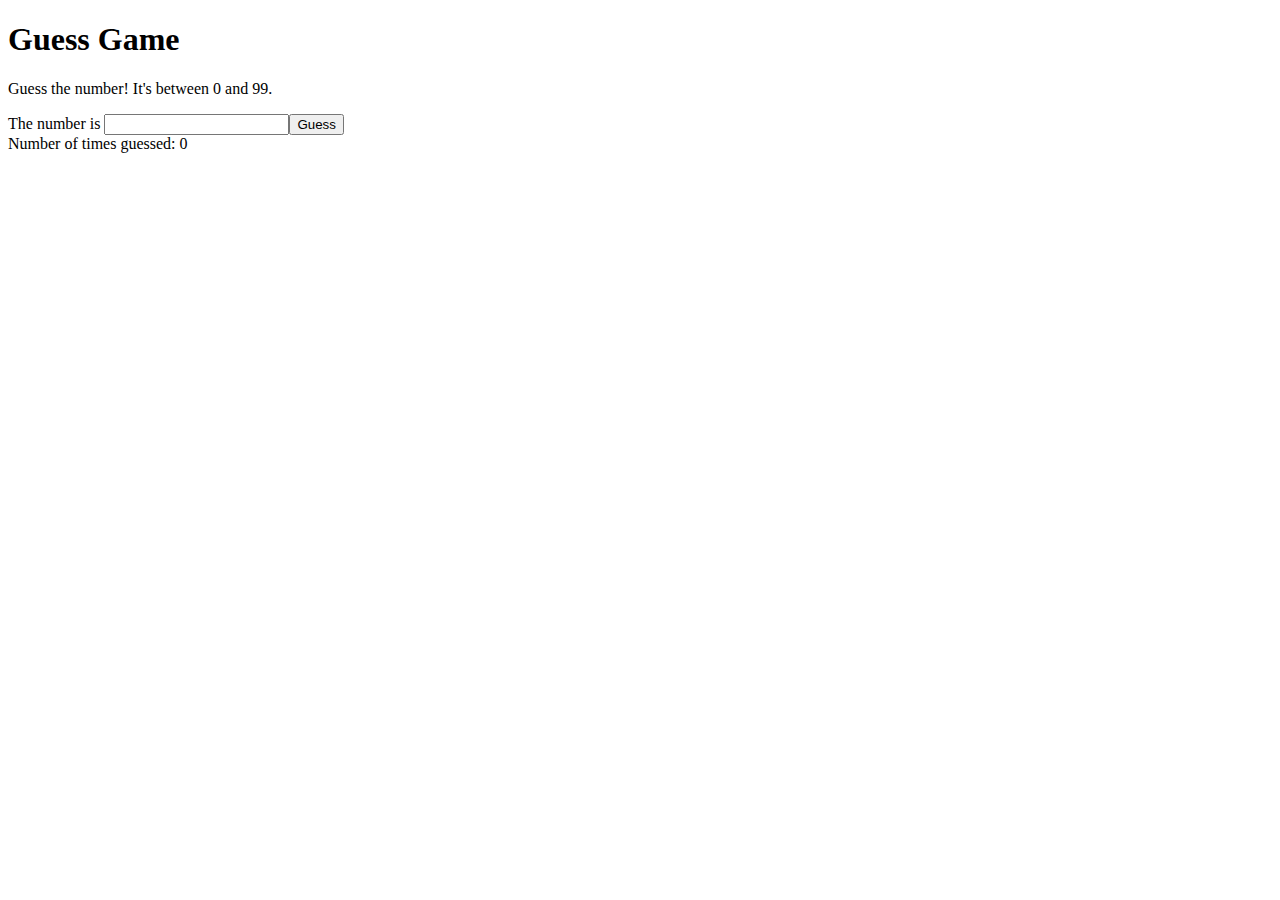
==== game.html @ b927515f "Add first game version" ====
<!DOCTYPE html>
<html lang="en">
    <head>
        <meta charset="utf-8">
        <title>Guess Game</title>
        <link rel="stylesheet" href="game.css">
    </head>
    <body>
        <h1>Guess Game</h1>
        <p>Guess the number! It's between 0 and 99.</p>
        <label>The number is </label>
        <input type="number" id="guessedNumber" name="guessedNumber"><button onclick="guess()">Guess</button>
        <div id="result">Number of times guessed: 0</div>
        <script src="game.js"></script>
    </body>
</html>
---- game.css ----
/* Add som styling here */
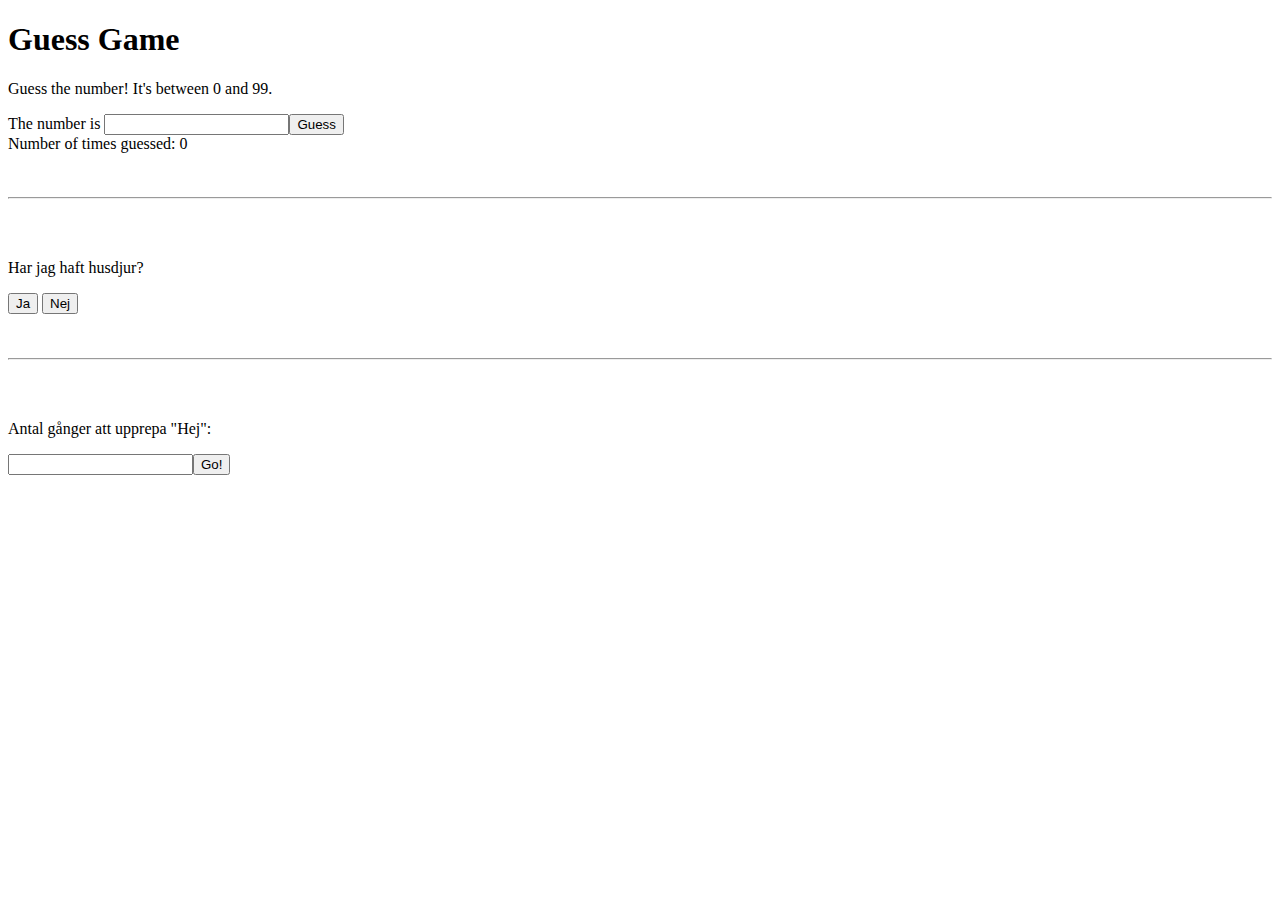
==== commit cde1e9fc: "Lägg till fråga och antal gånger att upprepa hej" ====
--- a/game.html
+++ b/game.html
@@ -9,8 +9,21 @@
         <h1>Guess Game</h1>
         <p>Guess the number! It's between 0 and 99.</p>
         <label>The number is </label>
-        <input type="number" id="guessedNumber" name="guessedNumber"><button onclick="guess()">Guess</button>
+        <input type="number" id="guessedNumber"><button onclick="guess()">Guess</button>
         <div id="result">Number of times guessed: 0</div>
+        
+        <br><br><hr><br><br>
+
+        <p>Har jag haft husdjur?</p>
+        <button id="knapp1" class="hej">Ja</button>
+        <button id="knapp2" class="hej">Nej</button>
+        <div id="answer"></div>
+        
+        <br><br><hr><br><br>
+
+        <p>Antal gånger att upprepa "Hej":</p><input type="number" id="reps"><button onclick="repeat()">Go!</button>
+        <div id="reps_answer"></div>
+
         <script src="game.js"></script>
     </body>
 </html>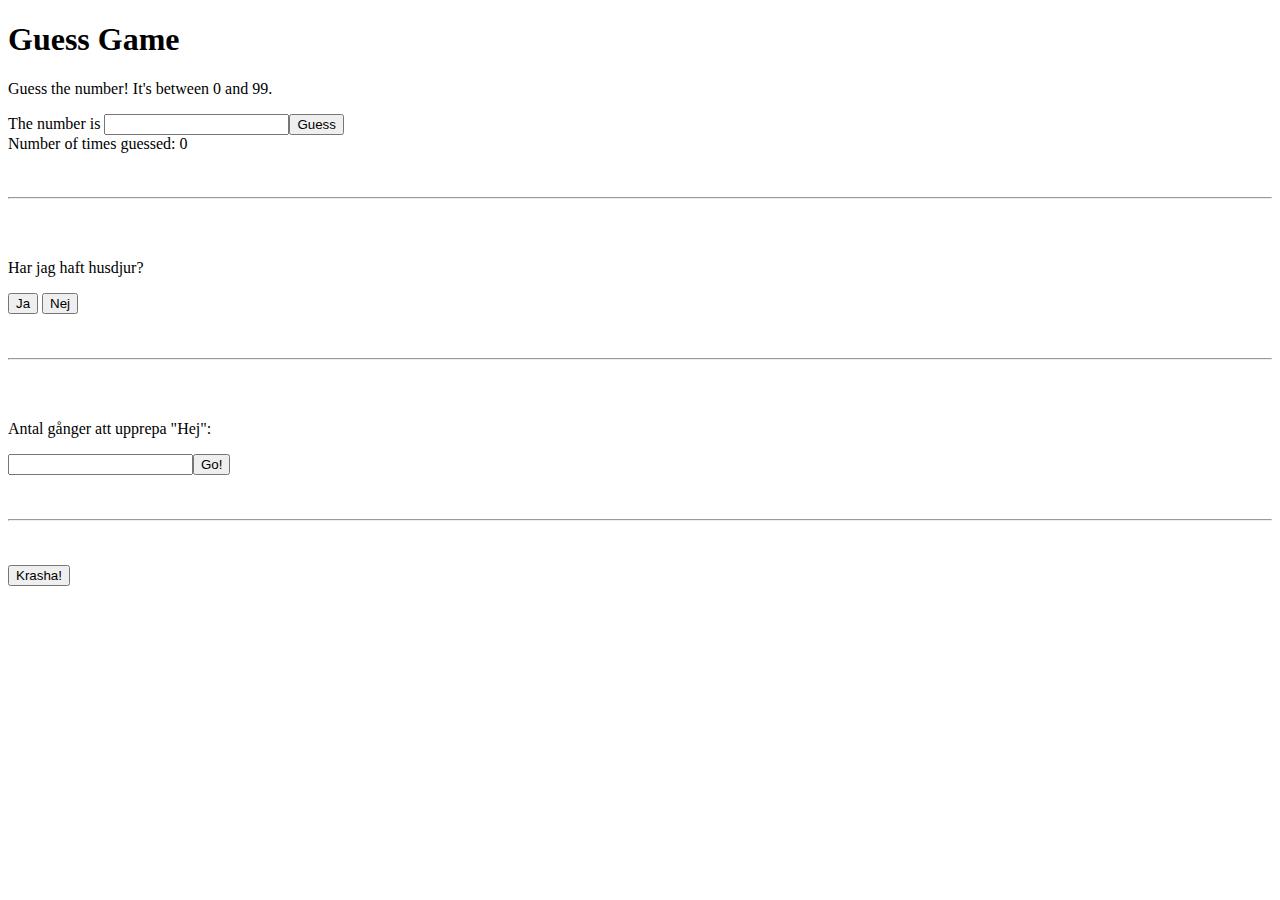
==== commit c52af568: "Lägg till try-catch exempel" ====
--- a/game.html
+++ b/game.html
@@ -24,6 +24,10 @@
         <p>Antal gånger att upprepa "Hej":</p><input type="number" id="reps"><button onclick="repeat()">Go!</button>
         <div id="reps_answer"></div>
 
+        <br><br><hr><br><br>
+
+        <button onclick="crash()">Krasha!</button>
+
         <script src="game.js"></script>
     </body>
 </html>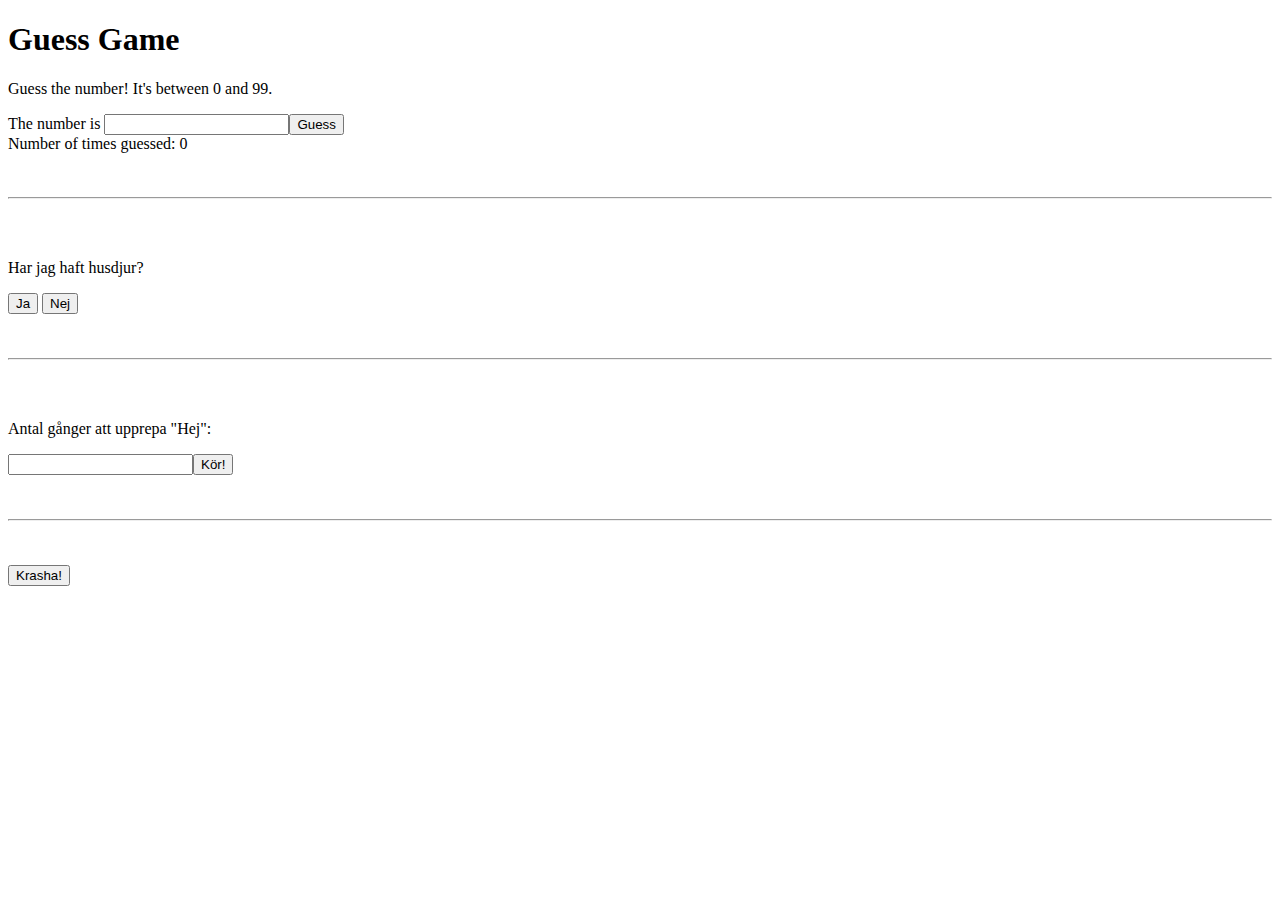
==== commit 78f17943: "Ändra namn på knapp till kör." ====
--- a/game.html
+++ b/game.html
@@ -21,7 +21,7 @@
         
         <br><br><hr><br><br>
 
-        <p>Antal gånger att upprepa "Hej":</p><input type="number" id="reps"><button onclick="repeat()">Go!</button>
+        <p>Antal gånger att upprepa "Hej":</p><input type="number" id="reps"><button onclick="repeat()">Kör!</button>
         <div id="reps_answer"></div>
 
         <br><br><hr><br><br>
